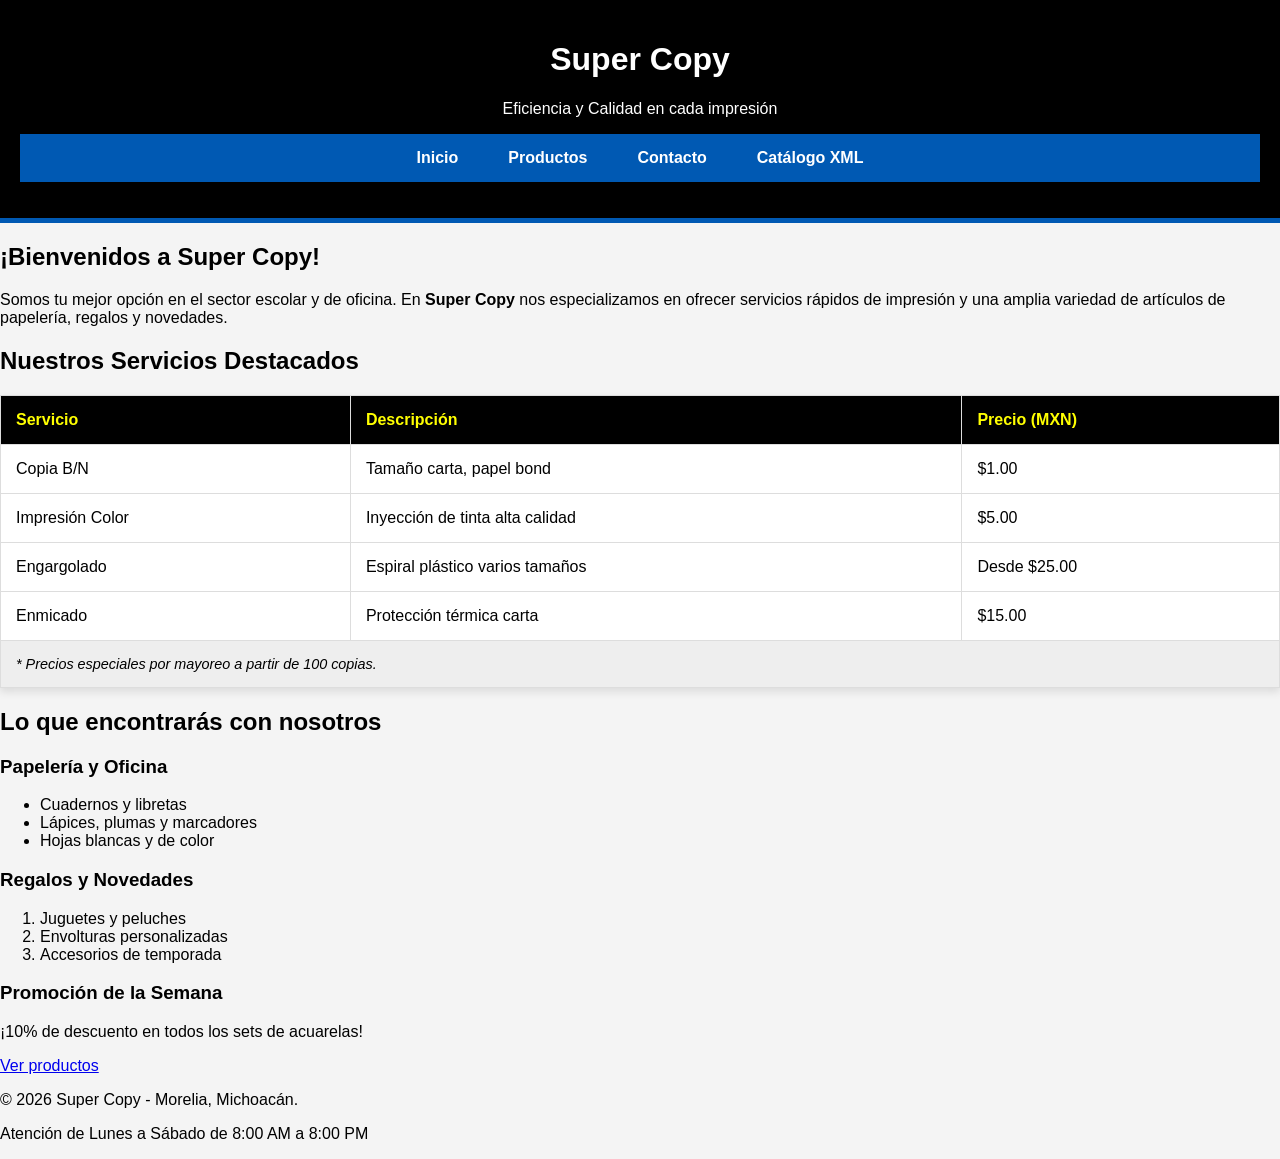
==== index.html @ d548afcf "Contenido en producto.html agregado" ====
<!DOCTYPE html>
<html lang="es">
<head>
    <meta charset="UTF-8">
    <meta name="viewport" content="width=device-width, initial-scale=1.0">
    <title>Super Copy | Papelería y Servicios de Impresión</title>
    <link rel="stylesheet" href="css/estilos.css">
</head>
<body>

    <header>
        <div class="logo-contenedor">
            <h1>Super Copy</h1>
            <p>Eficiencia y Calidad en cada impresión</p>
        </div>
        
        <nav>
            <ul>
                <li><a href="index.html">Inicio</a></li>
                <li><a href="productos.html">Productos</a></li>
                <li><a href="contacto.html">Contacto</a></li>
                <li><a href="data/catalogo.xml" target="_blank">Catálogo XML</a></li>
            </ul>
        </nav>
    </header>

    <main>
        <section id="bienvenida">
            <article>
                <h2>¡Bienvenidos a Super Copy!</h2>
                <p>Somos tu mejor opción en el sector escolar y de oficina. En <strong>Super Copy</strong> nos especializamos en ofrecer servicios rápidos de impresión y una amplia variedad de artículos de papelería, regalos y novedades.</p>
            </article>
        </section>

        <section id="servicios">
            <h2>Nuestros Servicios Destacados</h2>
            <div class="tabla-contenedor">
                <table class="tabla-servicios">
                    <thead>
                        <tr>
                            <th>Servicio</th>
                            <th>Descripción</th>
                            <th>Precio (MXN)</th>
                        </tr>
                    </thead>
                    <tbody>
                        <tr>
                            <td>Copia B/N</td>
                            <td>Tamaño carta, papel bond</td>
                            <td>$1.00</td>
                        </tr>
                        <tr>
                            <td>Impresión Color</td>
                            <td>Inyección de tinta alta calidad</td>
                            <td>$5.00</td>
                        </tr>
                        <tr>
                            <td>Engargolado</td>
                            <td>Espiral plástico varios tamaños</td>
                            <td>Desde $25.00</td>
                        </tr>
                        <tr>
                            <td>Enmicado</td>
                            <td>Protección térmica carta</td>
                            <td>$15.00</td>
                        </tr>
                    </tbody>
                    <tfoot>
                        <tr>
                            <td colspan="3">* Precios especiales por mayoreo a partir de 100 copias.</td>
                        </tr>
                    </tfoot>
                </table>
            </div>
        </section>

        <section id="categorias">
            <h2>Lo que encontrarás con nosotros</h2>
            <div class="listas-grid">
                <article>
                    <h3>Papelería y Oficina</h3>
                    <ul>
                        <li>Cuadernos y libretas</li>
                        <li>Lápices, plumas y marcadores</li>
                        <li>Hojas blancas y de color</li>
                    </ul>
                </article>
                <article>
                    <h3>Regalos y Novedades</h3>
                    <ol>
                        <li>Juguetes y peluches</li>
                        <li>Envolturas personalizadas</li>
                        <li>Accesorios de temporada</li>
                    </ol>
                </article>
            </div>
        </section>

        <aside>
            <div class="promo-box">
                <h3>Promoción de la Semana</h3>
                <p>¡10% de descuento en todos los sets de acuarelas!</p>
                <a href="productos.html" class="btn-link">Ver productos</a>
            </div>
        </aside>
    </main>

    <footer>
        <p>&copy; 2026 Super Copy - Morelia, Michoacán.</p>
        <p>Atención de Lunes a Sábado de 8:00 AM a 8:00 PM</p>
    </footer>

</body>
</html>
---- css/estilos.css ----
/* 1. Reset y Variables */
:root {
    --azul-logo: #0059b3;
    --amarillo-logo: #ffff00;
    --cian-logo: #3399ff;
    --negro-fondo: #000000;
    --blanco: #ffffff;
}

body {
    font-family: 'Segoe UI', Tahoma, Geneva, Verdana, sans-serif;
    margin: 0;
    padding: 0;
    background-color: #f4f4f4;
}

/* 2. Header y Navegación (Flexbox) */
header {
    background-color: var(--negro-fondo);
    color: var(--blanco);
    padding: 20px;
    text-align: center;
    border-bottom: 5px solid var(--azul-logo);
}

nav ul {
    list-style: none;
    padding: 0;
    display: flex; /* Requisito: Flexbox */
    justify-content: center;
    background-color: var(--azul-logo);
}

nav ul li a {
    color: var(--blanco);
    text-decoration: none;
    padding: 15px 25px;
    display: block;
    font-weight: bold;
    transition: 0.3s;
}

/* Requisito: Pseudoclase :hover */
nav ul li a:hover {
    background-color: var(--amarillo-logo);
    color: var(--negro-fondo);
}

/* 3. Estilo del Formulario (Modelo de Caja) */
.formulario-supercopy {
    max-width: 500px;
    margin: 40px auto; /* Requisito: Margin */
    padding: 30px;      /* Requisito: Padding */
    background-color: var(--blanco);
    border: 3px solid var(--azul-logo); /* Requisito: Border */
    border-radius: 15px;
}

.campo {
    margin-bottom: 15px;
}

.campo label {
    display: block;
    color: var(--azul-logo);
    font-weight: bold;
    margin-bottom: 5px;
}

input, select, textarea {
    width: 100%;
    padding: 10px;
    border: 1px solid #ccc;
    border-radius: 5px;
    box-sizing: border-box; /* Para que el padding no afecte el ancho */
}

/* Requisito: Pseudoclase :focus */
input:focus, textarea:focus {
    border-color: var(--cian-logo);
    outline: none;
    box-shadow: 0 0 8px var(--cian-logo);
}

/* Botón llamativo con colores del logo */
.btn-enviar {
    background-color: var(--amarillo-logo);
    color: var(--negro-fondo);
    border: 2px solid var(--negro-fondo);
    padding: 12px 20px;
    font-weight: bold;
    cursor: pointer;
    width: 100%;
    text-transform: uppercase;
    transition: 0.3s;
}

.btn-enviar:hover {
    background-color: var(--azul-logo);
    color: var(--blanco);
}

/* 4. Diseño Responsivo (Media Query) */
@media (max-width: 600px) {
    nav ul {
        flex-direction: column;
        text-align: center;
    }
    .formulario-supercopy {
        width: 90%;
    }
}

/* Estilos para la Tabla de Super Copy */
.tabla-servicios {
    width: 100%;
    border-collapse: collapse; /* Quita el espacio entre bordes */
    margin: 20px 0;
    background-color: var(--blanco);
    box-shadow: 0 4px 8px rgba(0,0,0,0.1);
}

.tabla-servicios thead {
    background-color: var(--negro-fondo);
    color: var(--amarillo-logo);
}

.tabla-servicios th, .tabla-servicios td {
    padding: 15px;
    text-align: left;
    border: 1px solid #ddd;
}

/* Requisito: Selector descendente y Hover en filas */
.tabla-servicios tbody tr:hover {
    background-color: #f1f1f1;
    border-left: 5px solid var(--azul-logo);
    cursor: default;
}

.tabla-servicios tfoot {
    font-style: italic;
    background-color: #eee;
    font-size: 0.9rem;
}

/* Layout Principal con Sidebar */
.contenedor-principal {
    display: flex;
    max-width: 1200px;
    margin: 20px auto;
    gap: 30px;
}

.sidebar {
    flex: 1;
    background-color: var(--negro-fondo);
    color: var(--amarillo-logo);
    padding: 20px;
    border-radius: 10px;
    height: fit-content;
}

.sidebar ul {
    list-style: none;
    padding: 0;
}

.sidebar ul li a {
    color: var(--blanco);
    text-decoration: none;
    display: block;
    padding: 10px 0;
    border-bottom: 1px solid #333;
}

.sidebar ul li a:hover {
    color: var(--cian-logo);
    padding-left: 10px;
}

/* Grilla de Productos */
.catalogo-productos {
    flex: 3;
}

.grilla {
    display: grid;
    grid-template-columns: repeat(auto-fit, minmax(220px, 1fr));
    gap: 20px;
}

/* Banner secundario con efecto visual */
.banner-secundario {
    background: linear-gradient(rgba(0,0,0,0.5), rgba(0,0,0,0.5)), url('../img/banner.jpg');
    background-size: cover;
    height: 200px;
    display: flex;
    align-items: center;
    justify-content: center;
    color: var(--amarillo-logo);
}
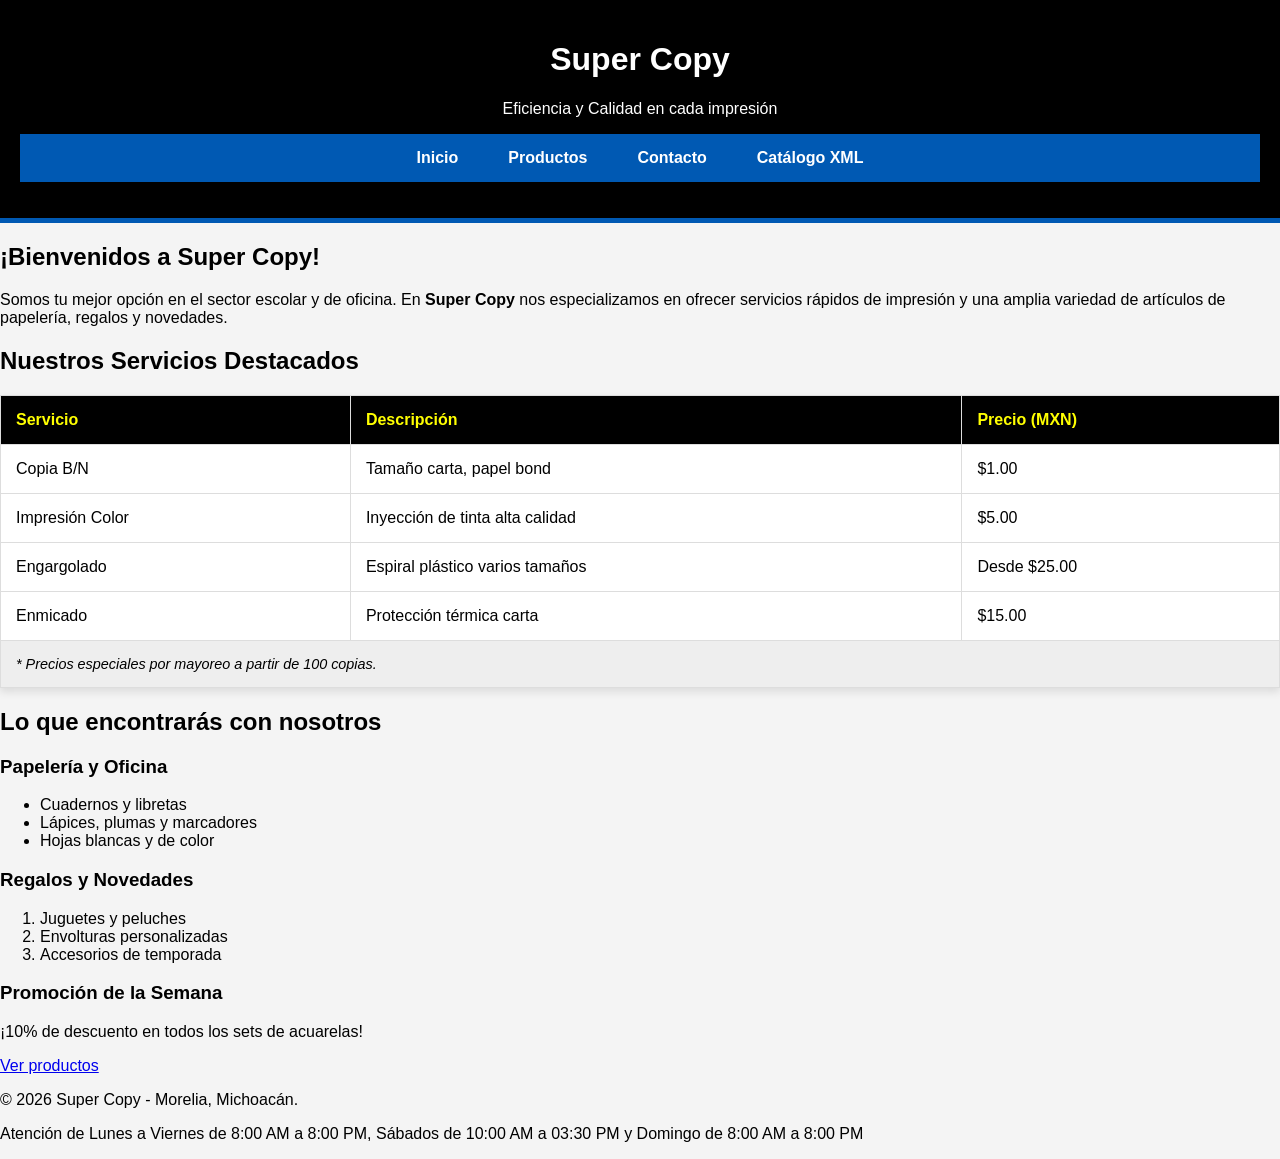
==== commit aef22bb2: "Actualización de index y README" ====
--- a/index.html
+++ b/index.html
@@ -107,7 +107,7 @@
 
     <footer>
         <p>&copy; 2026 Super Copy - Morelia, Michoacán.</p>
-        <p>Atención de Lunes a Sábado de 8:00 AM a 8:00 PM</p>
+        <p>Atención de Lunes a Viernes de 8:00 AM a 8:00 PM, Sábados de 10:00 AM a 03:30 PM y Domingo de 8:00 AM a 8:00 PM</p>
     </footer>
 
 </body>
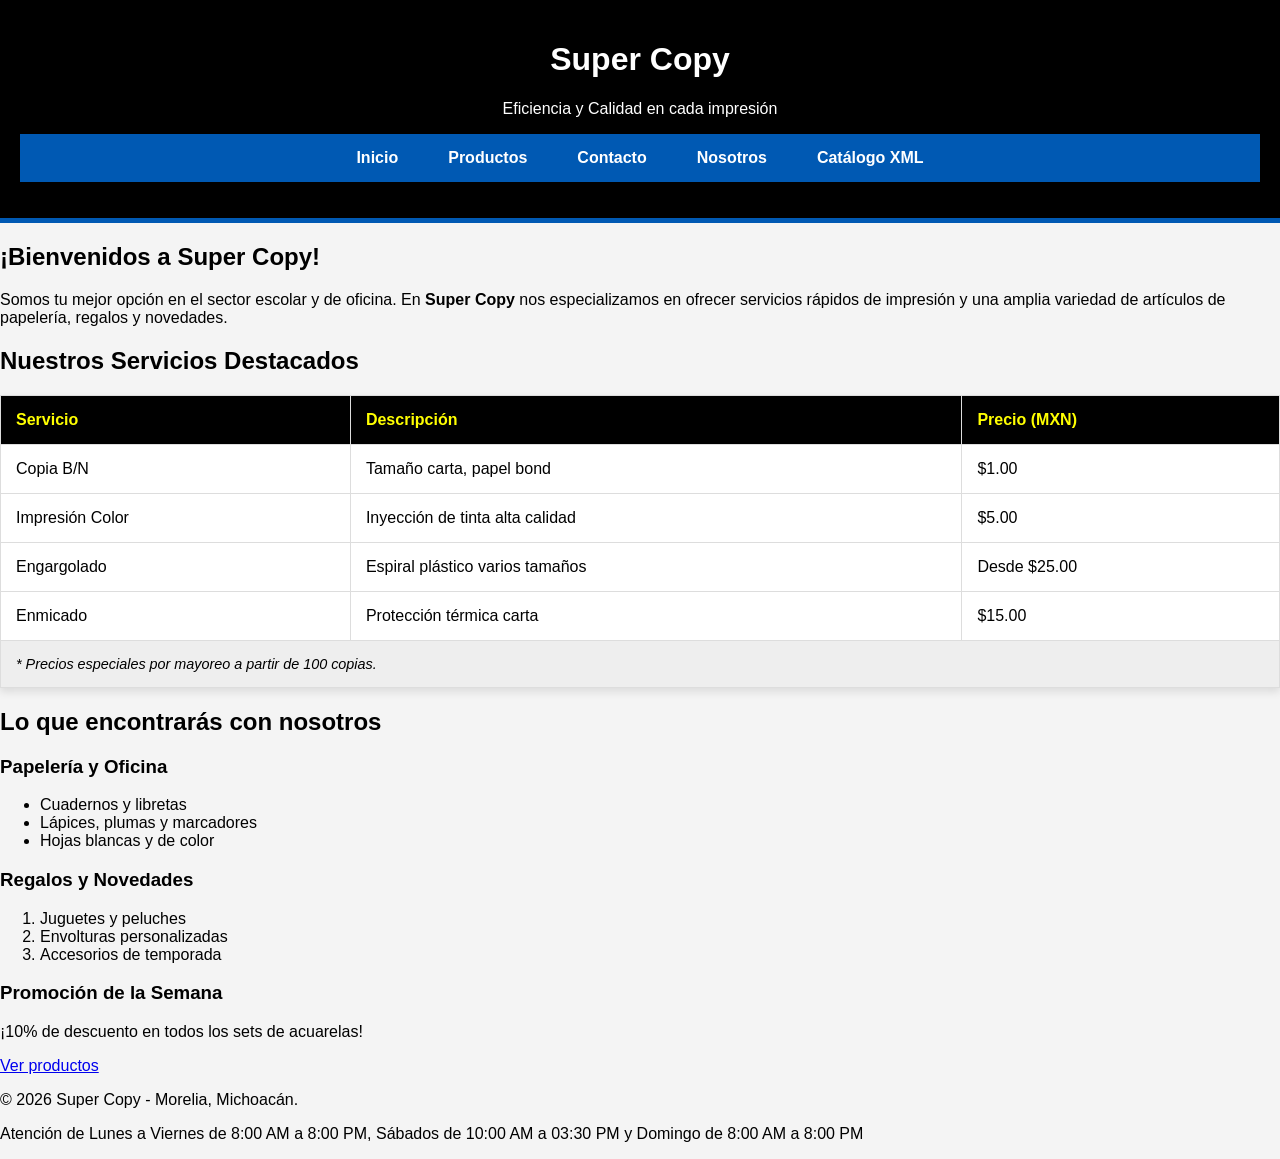
==== commit 1c30ed7f: "Proyecto finalizado: Menús vinculados y sección Nosotros agregada" ====
--- a/index.html
+++ b/index.html
@@ -19,6 +19,7 @@
                 <li><a href="index.html">Inicio</a></li>
                 <li><a href="productos.html">Productos</a></li>
                 <li><a href="contacto.html">Contacto</a></li>
+                <li><a href="nosotros.html">Nosotros</a></li>
                 <li><a href="data/catalogo.xml" target="_blank">Catálogo XML</a></li>
             </ul>
         </nav>
--- a/css/estilos.css
+++ b/css/estilos.css
@@ -199,4 +199,52 @@
     align-items: center;
     justify-content: center;
     color: var(--amarillo-logo);
+}
+
+/* Estilos para la sección Nosotros */
+.seccion-nosotros {
+    max-width: 900px;
+    margin: 40px auto;
+    padding: 20px;
+    text-align: center;
+}
+
+.historia {
+    background-color: var(--blanco);
+    padding: 30px;
+    border-radius: 15px;
+    margin-bottom: 40px;
+    border-left: 8px solid var(--azul-logo);
+    box-shadow: 0 4px 10px rgba(0,0,0,0.1);
+}
+
+.mision-vision-grid {
+    display: flex;
+    gap: 20px;
+    justify-content: center;
+    flex-wrap: wrap; /* Responsivo automático */
+}
+
+.tarjeta-nosotros {
+    background-color: var(--negro-fondo);
+    color: var(--blanco);
+    padding: 30px;
+    border-radius: 15px;
+    flex: 1;
+    min-width: 280px;
+    transition: transform 0.3s ease;
+    border-bottom: 5px solid var(--amarillo-logo);
+}
+
+.tarjeta-nosotros:hover {
+    transform: scale(1.05); /* Efecto de zoom suave */
+}
+
+.tarjeta-nosotros .icono {
+    font-size: 3rem;
+    margin-bottom: 15px;
+}
+
+.tarjeta-nosotros h3 {
+    color: var(--amarillo-logo);
 }
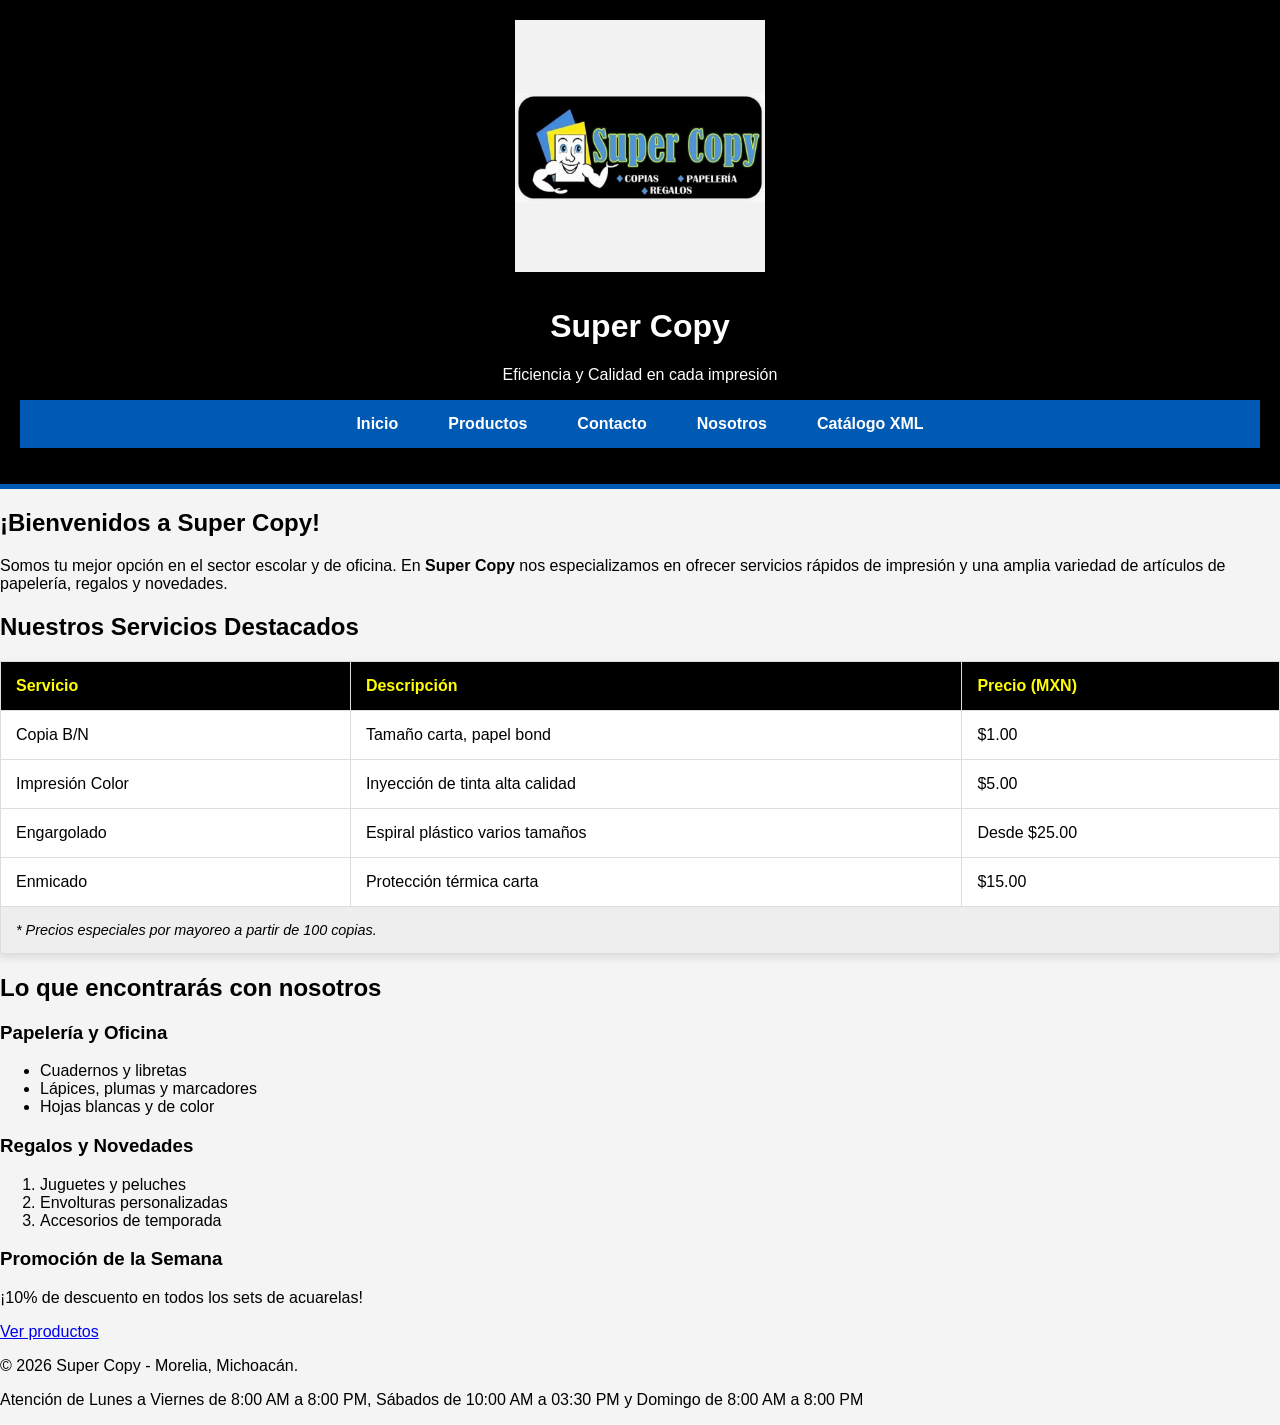
==== commit 11116346: "Versión final de Super Copy: Imágenes, Catálogo XML y Sección Nosotros" ====
--- a/index.html
+++ b/index.html
@@ -10,6 +10,9 @@
 
     <header>
         <div class="logo-contenedor">
+    <img src="img/logo.jpg" alt="Logo Super Copy" class="logo-img">
+    </div>
+        <div class="logo-contenedor">
             <h1>Super Copy</h1>
             <p>Eficiencia y Calidad en cada impresión</p>
         </div>
@@ -19,7 +22,7 @@
                 <li><a href="index.html">Inicio</a></li>
                 <li><a href="productos.html">Productos</a></li>
                 <li><a href="contacto.html">Contacto</a></li>
-                <li><a href="nosotros.html">Nosotros</a></li>
+                <li><a href="nosotros.html">Nosotros</a></li>   
                 <li><a href="data/catalogo.xml" target="_blank">Catálogo XML</a></li>
             </ul>
         </nav>
--- a/css/estilos.css
+++ b/css/estilos.css
@@ -21,6 +21,12 @@
     padding: 20px;
     text-align: center;
     border-bottom: 5px solid var(--azul-logo);
+}
+
+.logo-img {
+    max-width: 250px; /* Ajusta el tamaño a tu gusto */
+    height: auto;
+    margin-bottom: 10px;
 }
 
 nav ul {
@@ -247,4 +253,15 @@
 
 .tarjeta-nosotros h3 {
     color: var(--amarillo-logo);
+}
+
+.banner-secundario {
+    background: linear-gradient(rgba(0,0,0,0.4), rgba(0,0,0,0.4)), url('../img/banner-creatividad.jpg');
+    background-size: cover;
+    background-position: center;
+    height: 250px;
+    display: flex;
+    align-items: center;
+    justify-content: center;
+    color: var(--amarillo-logo);
 }
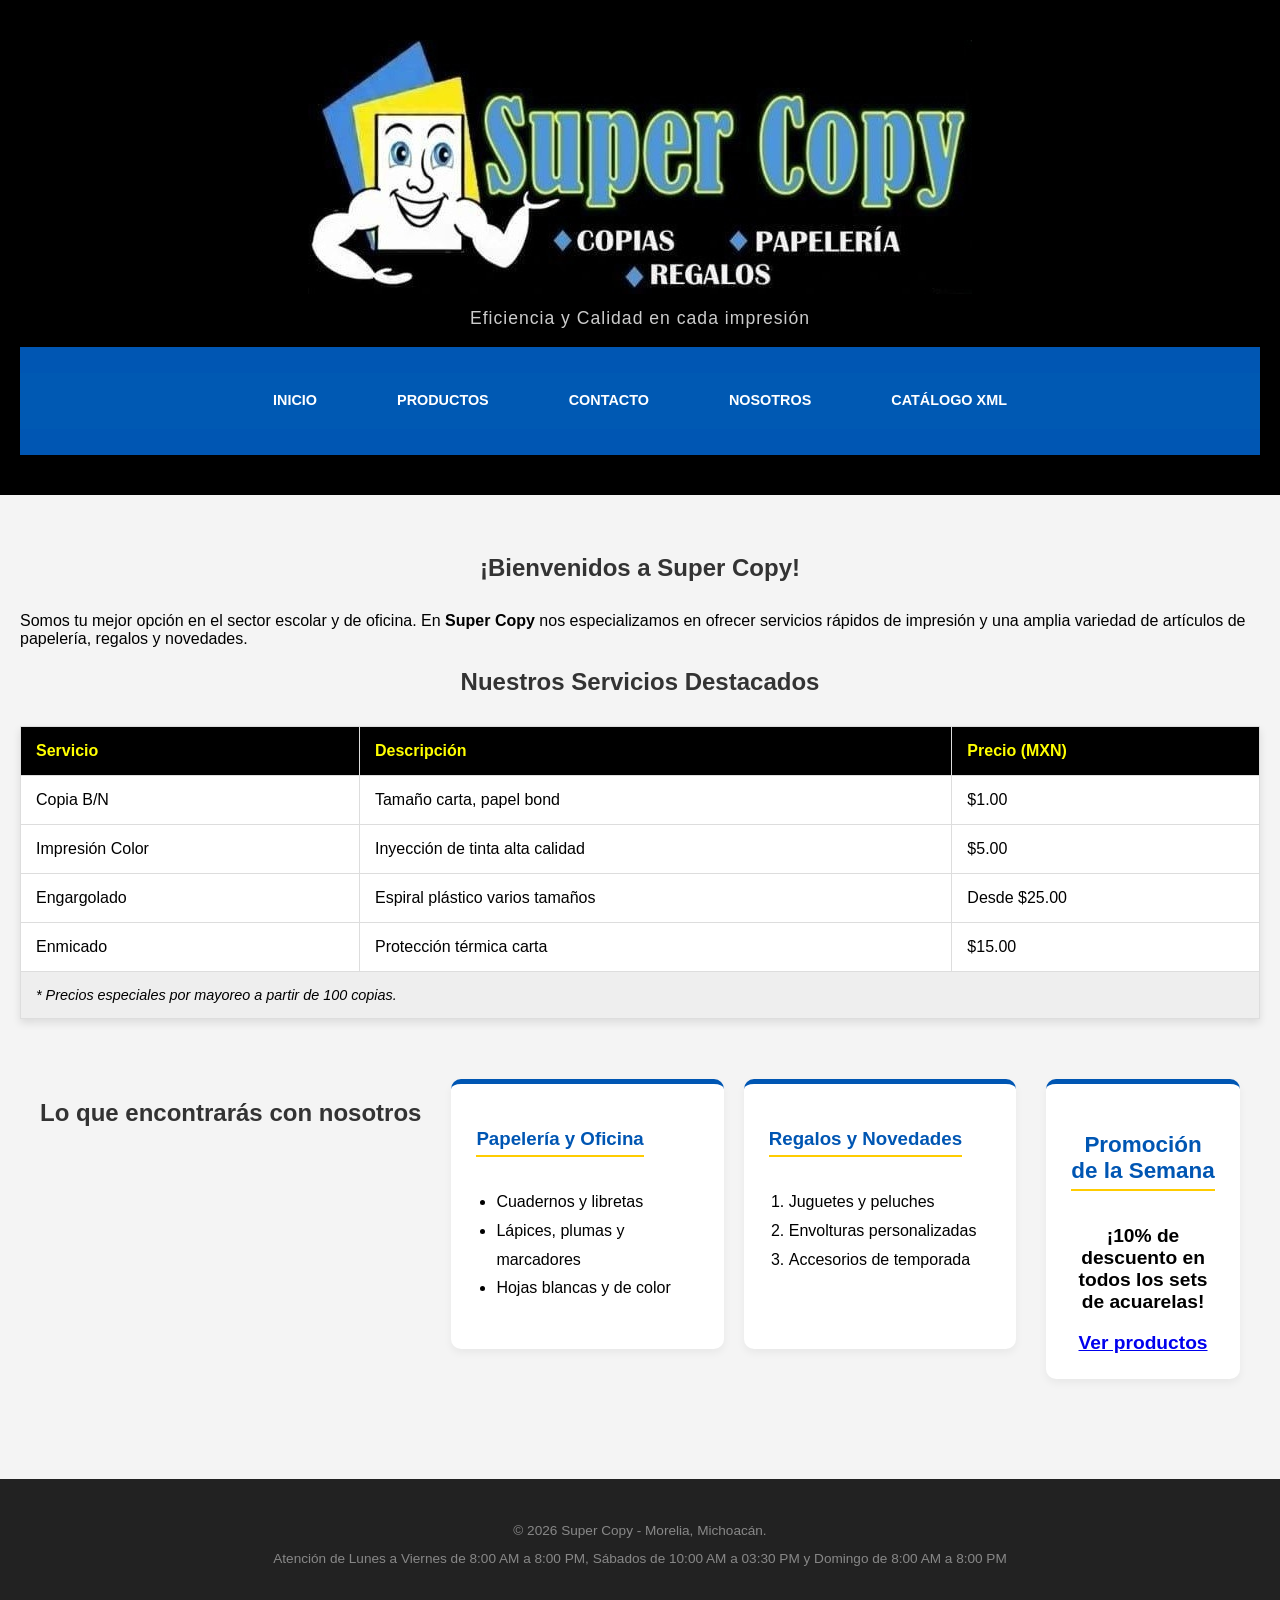
==== commit 5670670f: "Actualización del catálogo" ====
--- a/index.html
+++ b/index.html
@@ -13,7 +13,6 @@
     <img src="img/logo.jpg" alt="Logo Super Copy" class="logo-img">
     </div>
         <div class="logo-contenedor">
-            <h1>Super Copy</h1>
             <p>Eficiencia y Calidad en cada impresión</p>
         </div>
         
@@ -77,36 +76,35 @@
                 </table>
             </div>
         </section>
-
-        <section id="categorias">
-            <h2>Lo que encontrarás con nosotros</h2>
-            <div class="listas-grid">
-                <article>
-                    <h3>Papelería y Oficina</h3>
-                    <ul>
-                        <li>Cuadernos y libretas</li>
-                        <li>Lápices, plumas y marcadores</li>
-                        <li>Hojas blancas y de color</li>
-                    </ul>
-                </article>
-                <article>
-                    <h3>Regalos y Novedades</h3>
-                    <ol>
-                        <li>Juguetes y peluches</li>
-                        <li>Envolturas personalizadas</li>
-                        <li>Accesorios de temporada</li>
-                    </ol>
-                </article>
-            </div>
+<main class="contenedor-principal">
+    <h2>Lo que encontrarás con nosotros</h2>
+    
+    <div class="fila-servicios">
+        <section class="tarjeta-info">
+            <h3>Papelería y Oficina</h3>
+            <ul>
+                <li>Cuadernos y libretas</li>
+                <li>Lápices, plumas y marcadores</li>
+                <li>Hojas blancas y de color</li>
+            </ul>
         </section>
 
-        <aside>
-            <div class="promo-box">
-                <h3>Promoción de la Semana</h3>
-                <p>¡10% de descuento en todos los sets de acuarelas!</p>
-                <a href="productos.html" class="btn-link">Ver productos</a>
-            </div>
-        </aside>
+        <section class="tarjeta-info">
+            <h3>Regalos y Novedades</h3>
+            <ol>
+                <li>Juguetes y peluches</li>
+                <li>Envolturas personalizadas</li>
+                <li>Accesorios de temporada</li>
+            </ol>
+        </section>
+    </div>
+
+    <section class="tarjeta-info promocion">
+        <h3>Promoción de la Semana</h3>
+        <p>¡10% de descuento en todos los sets de acuarelas!</p>
+        <a href="productos-arte.html" class="boton">Ver productos</a>
+    </section>
+</main>
     </main>
 
     <footer>
--- a/css/estilos.css
+++ b/css/estilos.css
@@ -16,17 +16,41 @@
 
 /* 2. Header y Navegación (Flexbox) */
 header {
-    background-color: var(--negro-fondo);
-    color: var(--blanco);
-    padding: 20px;
-    text-align: center;
-    border-bottom: 5px solid var(--azul-logo);
-}
-
-.logo-img {
-    max-width: 250px; /* Ajusta el tamaño a tu gusto */
+    background-color: #000;
+    padding: 40px 20px; /* Más espacio arriba y abajo */
+    text-align: center;
+}
+
+header p {
+    color: #ccc;
+    font-size: 1.1rem;
+    letter-spacing: 1px;
+    margin-top: 10px;
+}
+
+.logo-contenedor {
+    margin-bottom: 10px;
+}
+
+.logo-principal {
+    width: 180px;         /* Ajusta el ancho a tu gusto */
     height: auto;
-    margin-bottom: 10px;
+    border-radius: 10px;  /* Suaviza las esquinas blancas si no es transparente */
+    border: 2px solid var(--azul-logo); /* Opcional: un borde azul para que resalte */
+    display: block;
+    margin: 0 auto;
+}
+
+header h1 {
+    color: #fff;
+    margin-top: 10px;
+    font-size: 2.5rem;
+}
+
+nav {
+    background-color: #0056b3; /* Un azul más vibrante */
+    padding: 10px 0;
+    box-shadow: 0 4px 10px rgba(0,0,0,0.3);
 }
 
 nav ul {
@@ -35,6 +59,20 @@
     display: flex; /* Requisito: Flexbox */
     justify-content: center;
     background-color: var(--azul-logo);
+    gap: 30px;
+}
+
+nav a {
+    color: white;
+    text-decoration: none;
+    font-weight: bold;
+    text-transform: uppercase;
+    font-size: 0.9rem;
+    transition: 0.3s;
+}
+
+nav a:hover {
+    color: #ffcc00; /* Color amarillo del logo al pasar el mouse */
 }
 
 nav ul li a {
@@ -50,6 +88,87 @@
 nav ul li a:hover {
     background-color: var(--amarillo-logo);
     color: var(--negro-fondo);
+}
+
+.promocion {
+    background: linear-gradient(135deg, #ffcc00, #ff9900);
+    color: #000;
+    text-align: center;
+    padding: 20px;
+    border-radius: 12px;
+    font-weight: bold;
+    font-size: 1.2rem;
+}
+
+footer {
+    background-color: #222;
+    color: #888;
+    text-align: center;
+    padding: 30px 20px;
+    font-size: 0.85rem;
+}
+
+main {
+    background-color: #f4f4f4;
+    padding: 40px 20px;
+}
+
+h2 {
+    text-align: center;
+    color: #333;
+    margin-bottom: 30px;
+}
+
+/* Contenedor de las secciones */
+.seccion-info {
+    max-width: 800px;
+    margin: 0 auto 30px;
+    background: white;
+    padding: 25px;
+    border-radius: 12px;
+    box-shadow: 0 5px 15px rgba(0,0,0,0.05);
+}
+
+h3 {
+    color: #0056b3;
+    border-bottom: 2px solid #ffcc00;
+    display: inline-block;
+    padding-bottom: 5px;
+    margin-bottom: 15px;
+}
+
+ul, ol {
+    padding-left: 20px;
+    line-height: 1.8;
+}
+
+.contenedor-principal {
+    max-width: 1200px; /* Evita que se estire demasiado en pantallas gigantes */
+    margin: 0 auto;
+    padding: 40px 20px;
+}
+
+.fila-servicios {
+    display: flex;
+    gap: 20px; /* Espacio entre columnas */
+    justify-content: space-between;
+    margin-bottom: 30px;
+}
+
+.tarjeta-info {
+    flex: 1; /* Hace que ambas columnas midan lo mismo y llenen el espacio */
+    background: #ffffff;
+    padding: 25px;
+    border-radius: 10px;
+    box-shadow: 0 4px 8px rgba(0,0,0,0.05);
+    border-top: 5px solid #0056b3; /* Línea azul arriba para decorar */
+}
+
+/* Para que en celulares se pongan una abajo de otra */
+@media (max-width: 768px) {
+    .fila-servicios {
+        flex-direction: column;
+    }
 }
 
 /* 3. Estilo del Formulario (Modelo de Caja) */
@@ -191,9 +310,11 @@
 }
 
 .grilla {
-    display: grid;
-    grid-template-columns: repeat(auto-fit, minmax(220px, 1fr));
-    gap: 20px;
+display: grid;
+    /* Esto crea columnas que se ajustan solas al tamaño de la pantalla */
+    grid-template-columns: repeat(auto-fit, minmax(250px, 1fr)); 
+    gap: 25px; /* Espacio entre cada tarjeta */
+    padding: 20px;
 }
 
 /* Banner secundario con efecto visual */
@@ -255,6 +376,27 @@
     color: var(--amarillo-logo);
 }
 
+.tarjeta-producto {
+    background-color: #fff;
+    border: 1px solid #ddd;
+    border-radius: 10px;
+    padding: 15px;
+    text-align: center;
+    display: flex;
+    flex-direction: column; /* Alinea contenido hacia abajo */
+    justify-content: space-between;
+    box-shadow: 0 4px 6px rgba(0,0,0,0.1);
+}
+
+/* 3. Las Imágenes (Aquí es donde evitamos que se encimen) */
+.tarjeta-producto img {
+    width: 100%;       /* Ocupa todo el ancho de la tarjeta */
+    height: 200px;      /* Altura fija para todas */
+    object-fit: contain; /* Ajusta la imagen sin estirarla ni cortarla */
+    margin-bottom: 15px;
+    background-color: #f9f9f9; /* Fondo suave por si la imagen es pequeña */
+}
+
 .banner-secundario {
     background: linear-gradient(rgba(0,0,0,0.4), rgba(0,0,0,0.4)), url('../img/banner-creatividad.jpg');
     background-size: cover;
